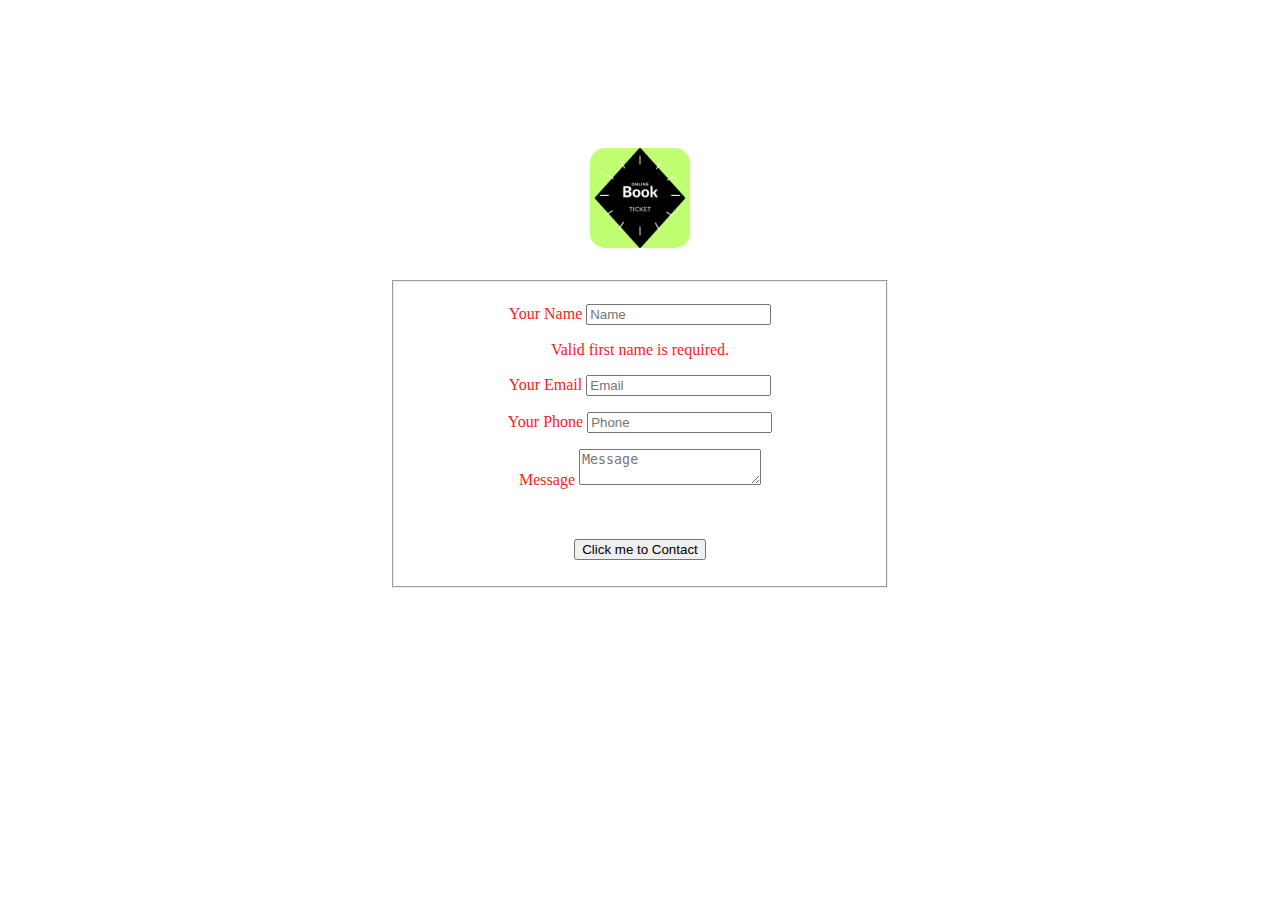
==== book_ticket.html @ a5621b5b "Add files via upload" ====
<!DOCTYPE html>
<html lang="en">
<head>
    <meta charset="UTF-8">
    <meta http-equiv="X-UA-Compatible" content="IE=edge">
    <meta name="viewport" content="width=device-width, initial-scale=1.0">
    <link rel="shortcut icon" type="image/png" href="logo.png">
    <title>book ticket</title>
    <style>
        body {
    background-image: url('img1.jpg');
    background-repeat: no-repeat;
    background-attachment: fixed; 
    background-size: 100% 100%;
    
  }
  #img1
{
    border-radius: 15px;
    margin-top: 40px;
    margin-bottom: 10px;
}
.container
{
    display: flex;
    justify-content:space-around;
}
.container1
{
    margin-top: 100px;
    width:500px;
    height: 600px;
    background-color: white;
    border-radius: 20px;
    color:rgb(246, 34, 34);

}
    </style>
</head>
<body>
    <center>
        
        <div class="container">
           
        <div class="container1">
            <img src="logo.png" width="100px" height="100px" id="img1">
            <br>
            <br>
            <fieldset>
  
                <form name="frmContact" class="needs-validation " method="post" action="contact.php">
                  <p>
                    <label for="Name">Your Name </label>
                    <input type="text" class="form-control" name="txtName" id="txtName" placeholder="Name" value="" required>
                    <div class="invalid-feedback">
                                Valid first name is required.
                              </div>
                  </p>
                  <p>
                    <label for="email">Your Email</label>
                    <input type="text"  class="form-control"  name="txtEmail" id="txtEmail" placeholder="Email" value="" required>
                  </p>
                  <p>
                    <label for="phone">Your Phone</label>
                    <input type="text"  class="form-control" name="txtPhone" id="txtPhone" placeholder="Phone" value="" required>
                  </p>
                  <p>
                    <label for="message">Message</label>
                    <textarea name="txtMessage" class="form-control"  id="txtMessage"  placeholder="Message" required></textarea>
                  </p>
                  <p>&nbsp;</p>
                  <p>
                    <input type="submit" name="Submit" id="Submit" value="Click me to Contact"  class="btn btn-primary btn-lg btn-block">
                  </p>
                </form>
              </fieldset>
        </div>
        </div>
    </center>
</body>
</html>
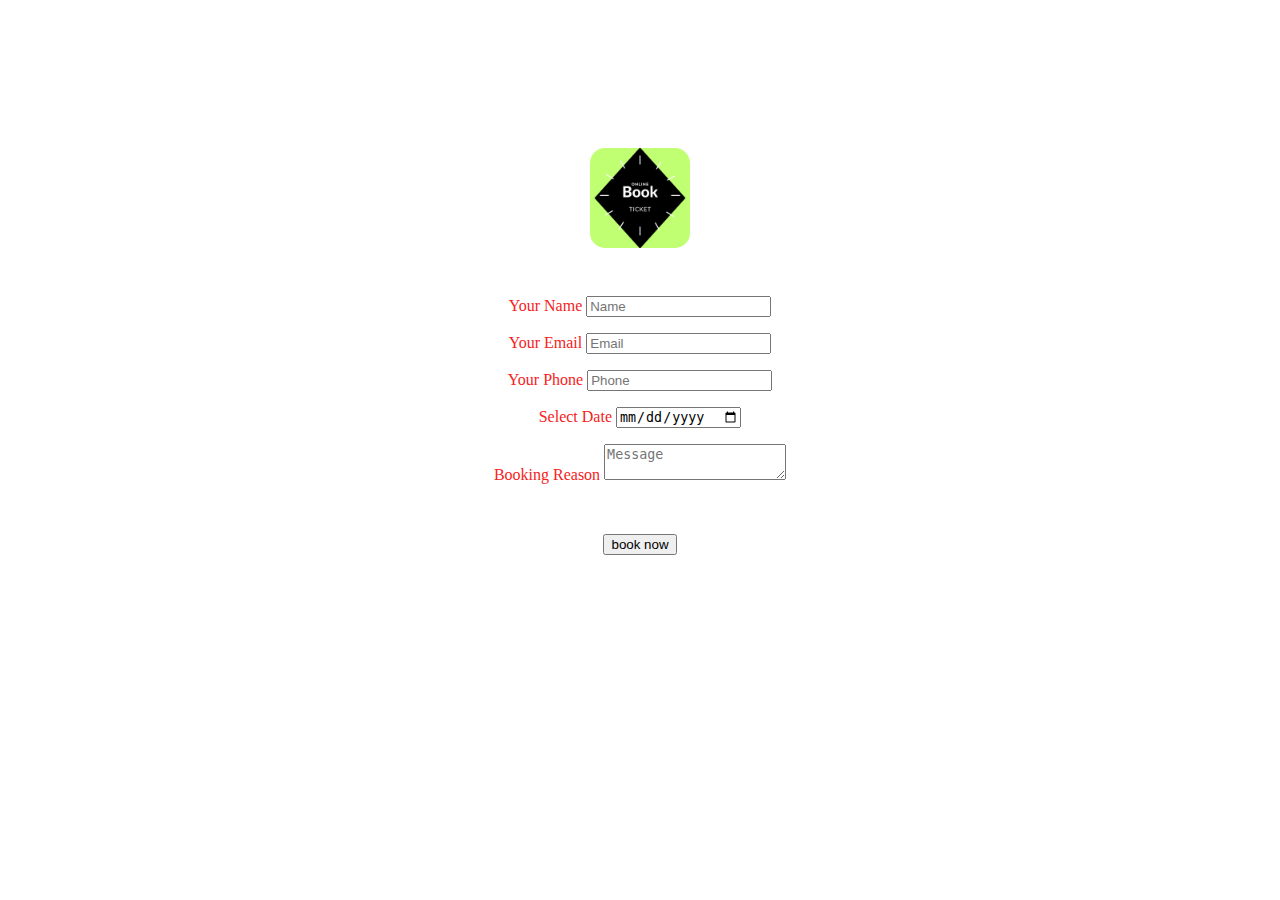
==== commit cfc11df7: "Add files via upload" ====
--- a/book_ticket.html
+++ b/book_ticket.html
@@ -46,15 +46,10 @@
             <img src="logo.png" width="100px" height="100px" id="img1">
             <br>
             <br>
-            <fieldset>
-  
-                <form name="frmContact" class="needs-validation " method="post" action="contact.php">
+                <form name="frmContact" class="needs-validation " method="post" action="config.php">
                   <p>
                     <label for="Name">Your Name </label>
                     <input type="text" class="form-control" name="txtName" id="txtName" placeholder="Name" value="" required>
-                    <div class="invalid-feedback">
-                                Valid first name is required.
-                              </div>
                   </p>
                   <p>
                     <label for="email">Your Email</label>
@@ -65,15 +60,18 @@
                     <input type="text"  class="form-control" name="txtPhone" id="txtPhone" placeholder="Phone" value="" required>
                   </p>
                   <p>
-                    <label for="message">Message</label>
+                    <label for="date">Select Date</label>
+                    <input type="date"  class="form-control" name="txtDate" id="txtDate" placeholder="Date" value="" required>
+                  </p>
+                  <p>
+                    <label for="message">Booking Reason</label>
                     <textarea name="txtMessage" class="form-control"  id="txtMessage"  placeholder="Message" required></textarea>
                   </p>
                   <p>&nbsp;</p>
                   <p>
-                    <input type="submit" name="Submit" id="Submit" value="Click me to Contact"  class="btn btn-primary btn-lg btn-block">
+                    <input type="submit" name="Submit" id="Submit" value="book now"  class="btn btn-primary btn-lg btn-block">
                   </p>
                 </form>
-              </fieldset>
         </div>
         </div>
     </center>
